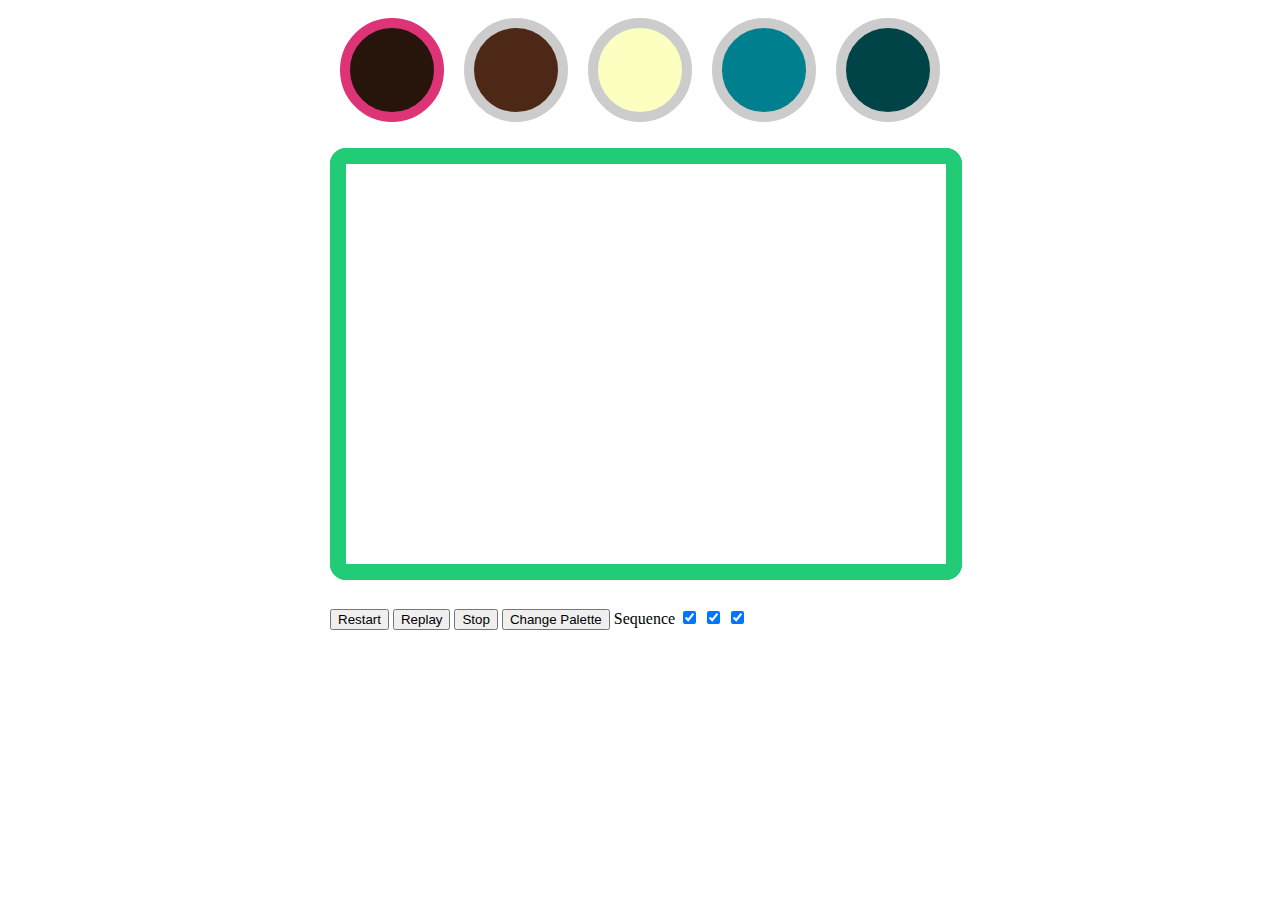
==== drawing_app/drawing.html @ 555f5fe6 "Merge branch 'multi-stroke'" ====
<!DOCTYPE html>

<html lang="en">
<head>
	<meta charset="utf-8">
	<title>draw</title>

    <!-- Mobile specific code -->
    <meta name="viewport" content="width=device-width, initial-scale=1.0, user-scalable=no">
    <meta name="apple-mobile-web-app-capable" content="yes">
    <meta name="apple-mobile-web-app-status-bar-style" content="black-translucent">

    <link rel="stylesheet" href="css/drawing.css" />
    <link rel="stylesheet" media="handheld, only screen and (max-device-width: 480px)" href="css/phone.css">
    <link rel="stylesheet" media="only screen and (min-width: 641px) and (max-width: 800px)" href="css/ipad.css">

	<!--[if lt IE 9]><script type="text/javascript" src="excanvas.js"></script><![endif]-->
    <style>

        #user-drawing {
            z-index: 100;
        }

        #mobile-trail-container {
            display: none;
        }

        .page {
            height: 700px;

        }

        #trail-container {
            height: 400px;
            padding-top: 30px;
            margin-bottom: 30px;
/*
            background: url(https://encrypted-tbn0.gstatic.com/images?q=tbn:ANd9GcSSpAYEFA1MVrGowIwCPfRLcQB4gU07wFl14jEZ4n_y3_IeOm4FNw);
*/
            /* background: url(http://t3.gstatic.com/images?q=tbn:ANd9GcS0mvi7ByYHDgJJfrAhrnMEl924CAKmz9v528VMI6BUv4MSpdux);
            */            
        }

        #currentFrame {
            font-size: 24px;
            display: inline-block;
            background-color: cyan;
            width: 30px;
            text-align: center;
        }

    </style>
</head>
<body>
    
    <div class="page">
    
        <div class="color-container">
            <div id="color-1" class="color-panel"></div>
            <div id="color-2" class="color-panel"></div>
            <div id="color-3" class="color-panel"></div>
            <div id="color-4" class="color-panel"></div>
            <div id="color-5" class="color-panel"></div>
        </div>

        <div id="trail-container">
            <canvas id="user-drawing" class="drawing">No CANVAS support!!</canvas>
            <canvas id="trail-drawing" class="drawing">No CANVAS support!!</canvas>
        </div>

        <div id="control-container">
            <input id="restartBtn" type="button" value="Restart"></button>
            <input id="replayBtn" type="button" value="Replay"></button>
            <input id="stopBtn" type="button" value="Stop"></button>
            <input id="paletteBtn" type="button" value="Change Palette"></button>
            <!--
            Frame: <div id="currentFrame">1</div>
            -->
            Sequence
            <input id="sequence_0" type="checkbox" checked></button>
            <input id="sequence_1" type="checkbox" checked></button>
            <input id="sequence_2" type="checkbox" checked></button>
        </div>

	</div>

    <div id="log"></log>

    <script type="text/javascript">

        var userCnv = document.getElementById('user-drawing');
        var trailCnv = document.getElementById('trail-drawing');

        // For now we only care the phone size (not useful while integrating with github pages and css)
        var is_phone = (window.innerWidth < 590);
        if (is_phone) {
           userCnv.width  = trailCnv.width  = 300;
           userCnv.height = trailCnv.height = 200;
        }
        else {
           userCnv.width  = trailCnv.width  = 600;
           userCnv.height = trailCnv.height = 400;
        }
    </script>

    <script src="js/lib/zepto.js"></script>
    <script src="js/lib/util.js"></script>
    <script src="js/app/Brush.js"></script>
    <script src="js/app/StrokeCollection.js"></script>
    <script src="js/app/PaletteColors.js"></script>
    <script src="js/app/PaletteControl.js"></script>
    <script src="js/app/StrokeRecorder.js"></script>
    <script src="js/app/StrokePlayer.js"></script>
    <script src="js/app/StrokeLayerManager.js"></script>
    <script src="js/app/UserControl.js"></script>
    <script src="js/app/App.js"></script>

    <script src="js/lib/fastclick.js"></script>

    <script>
        var is_touch = !!('ontouchstart' in window);
        if (is_touch) {

            // Fast click
            window.addEventListener('load', function() {
                FastClick.attach(document.body);
            }, false);

            // Prevent iOS default scrolling
            /*document.body.addEventListener('touchmove', function(event) {
              event.preventDefault();
            }, false);
            */

            // Prevent iOS default scrolling on the canvas
            var canvas = document.getElementById('user-drawing');
            canvas.addEventListener('touchmove', function(event) {
              event.preventDefault();
            }, false);
        }

    </script>

</body>
</html>
---- drawing_app/css/drawing.css ----
/* Need a better CSS Reset: Meyer? */
body {
}

/* My CSS classes. Notice no ID-based selector for styling! We don't need to fight against specificity.
	ID selectors are only used for JS-specific functionality
*/

.page {
    margin: 0 auto; /* align: for the rest */ 
    width: 620px;
}

.color-container {
    margin: auto;
    height: 140px;
}

.color-panel {
    background-color: #486D57;
    width: 74px;
    height: 74px;
    padding: 5px;
    margin: 10px;
    border: solid 10px #ccc;
    -webkit-border-radius: 74px;
    -moz-border-radius: 74px;
    border-radius: 74px;
    float: left;
/*
	-webkit-transition: background-color .7s ease, width .7s ease, -webkit-border-radius .7s ease, margin-left .7s ease, padding-right .7s ease;
	-webkit-transition-property: background-color, width, -webkit-border-radius, margin-left, padding-right;
	-webkit-transition-duration: 0.7s, 0.7s, 0.7s, 0.7s, 0.7s;
	-webkit-transition-timing-function: ease, ease, ease, ease, ease;
	-webkit-transition-delay: initial, initial, initial, initial, initial;
*/
	-webkit-transition: background-color .7s ease;
	-webkit-transition-property: background-color;
	-webkit-transition-duration: 0.7s
	-webkit-transition-timing-function: ease;
	-webkit-transition-delay: initial;

	/* FF4+ */
	-moz-transition: background-color .7s ease;
	-moz-transition-property: background-color;
	-moz-transition-duration: 0.7s
	-moz-transition-timing-function: ease;
	-moz-transition-delay: initial;

	/* Opera 10.5 */
	-o-transition: background-color .7s ease;
	-o-transition-property: background-color;
	-o-transition-duration: 0.7s
	-o-transition-timing-function: ease;
	-o-transition-delay: initial;
}

.color-panel.selected {
    border: solid 10px #d37;
}

.color-panel:hover {
    border: solid 10px #0abccc;
}

.color-panel.selected:hover {
    border: solid 10px #a03;
}

#trail-container {
    position: relative;
    height: 460px;
}

.drawing {
    border: solid #2c7 16px;
    -webkit-border-radius: 16px;
    -moz-border-radius: 16px;
    border-radius: 16px;
    
/* unselectable */
	-webkit-touch-callout: none;
	-webkit-user-select: none;
	-khtml-user-select: none;
	-moz-user-select: none;
	-ms-user-select: none;
	user-select: none;
}

	#user-drawing, #trail-drawing {
	    position: absolute;
	    top: 0;
	    left: 0;
	}

	#log {
		position: fixed;
		bottom: 30px;
	}
---- drawing_app/css/phone.css ----
/* i-devices media queries: http://stephen.io/mediaqueries/ */

/* iPhone 5 in portrait and landscape */

@media only screen 
and (min-device-width : 320px) 
and (max-device-width : 568px) {

	.color-container {
		height: 70px;
	}

	.color-panel {
		width: 28px;
		height: 28px;
		padding: 5px;
		margin: 4px;

		border: solid 8px #ccc;
		-webkit-border-radius: 8px;
		-moz-border-radius: 8px;
		border-radius: 8px;
	}

	.drawing {
	    border: solid #2c7 4px;
	    -webkit-border-radius: 8px;
	    -moz-border-radius: 8px;
	    border-radius: 8px;	    
	}
}

/* iPhone 5 in landscape */

@media only screen 
and (min-device-width : 320px) 
and (max-device-width : 568px) 
and (orientation : landscape) { /* STYLES GO HERE */}

/* iPhone 5 in portrait */

@media only screen 
and (min-device-width : 320px) 
and (max-device-width : 568px) 
and (orientation : portrait) { 

}
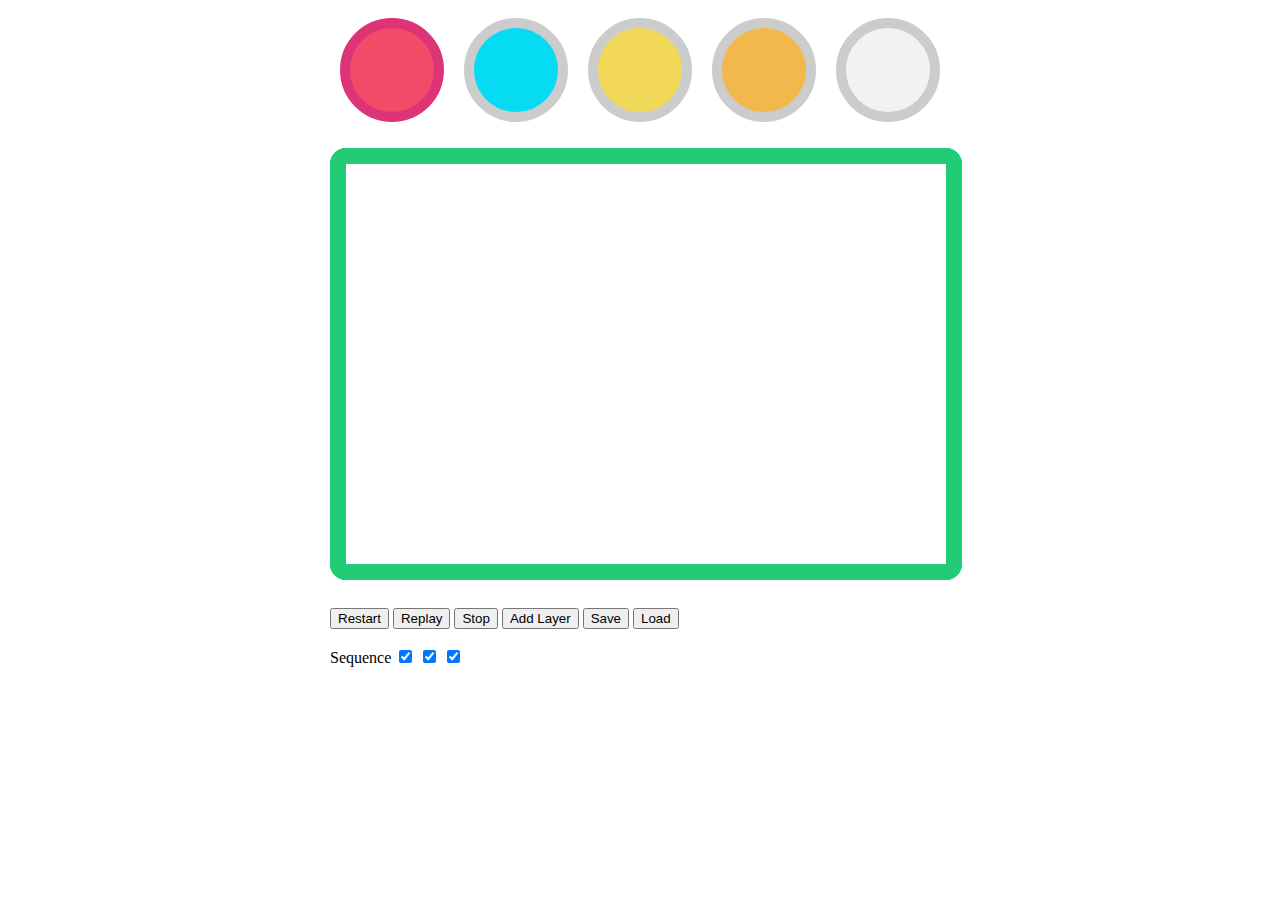
==== commit e98de9fd: "Adding basic persistence with LocalStorage" ====
--- a/drawing_app/drawing.html
+++ b/drawing_app/drawing.html
@@ -19,10 +19,6 @@
 
         #user-drawing {
             z-index: 100;
-        }
-
-        #mobile-trail-container {
-            display: none;
         }
 
         .page {
@@ -72,10 +68,14 @@
             <input id="restartBtn" type="button" value="Restart"></button>
             <input id="replayBtn" type="button" value="Replay"></button>
             <input id="stopBtn" type="button" value="Stop"></button>
-            <input id="paletteBtn" type="button" value="Change Palette"></button>
+            <input id="addLayerBtn" type="button" value="Add Layer"></button>
+            <input id="saveBtn" type="button" value="Save"></button>
+            <input id="loadBtn" type="button" value="Load"></button>
             <!--
             Frame: <div id="currentFrame">1</div>
             -->
+            <br/>
+            <br/>
             Sequence
             <input id="sequence_0" type="checkbox" checked></button>
             <input id="sequence_1" type="checkbox" checked></button>
@@ -87,6 +87,7 @@
     <div id="log"></log>
 
     <script type="text/javascript">
+        var is_touch = !!('ontouchstart' in window);
 
         var userCnv = document.getElementById('user-drawing');
         var trailCnv = document.getElementById('trail-drawing');
@@ -106,7 +107,7 @@
     <script src="js/lib/zepto.js"></script>
     <script src="js/lib/util.js"></script>
     <script src="js/app/Brush.js"></script>
-    <script src="js/app/StrokeCollection.js"></script>
+    <script src="js/app/Layer.js"></script>
     <script src="js/app/PaletteColors.js"></script>
     <script src="js/app/PaletteControl.js"></script>
     <script src="js/app/StrokeRecorder.js"></script>
@@ -118,7 +119,6 @@
     <script src="js/lib/fastclick.js"></script>
 
     <script>
-        var is_touch = !!('ontouchstart' in window);
         if (is_touch) {
 
             // Fast click
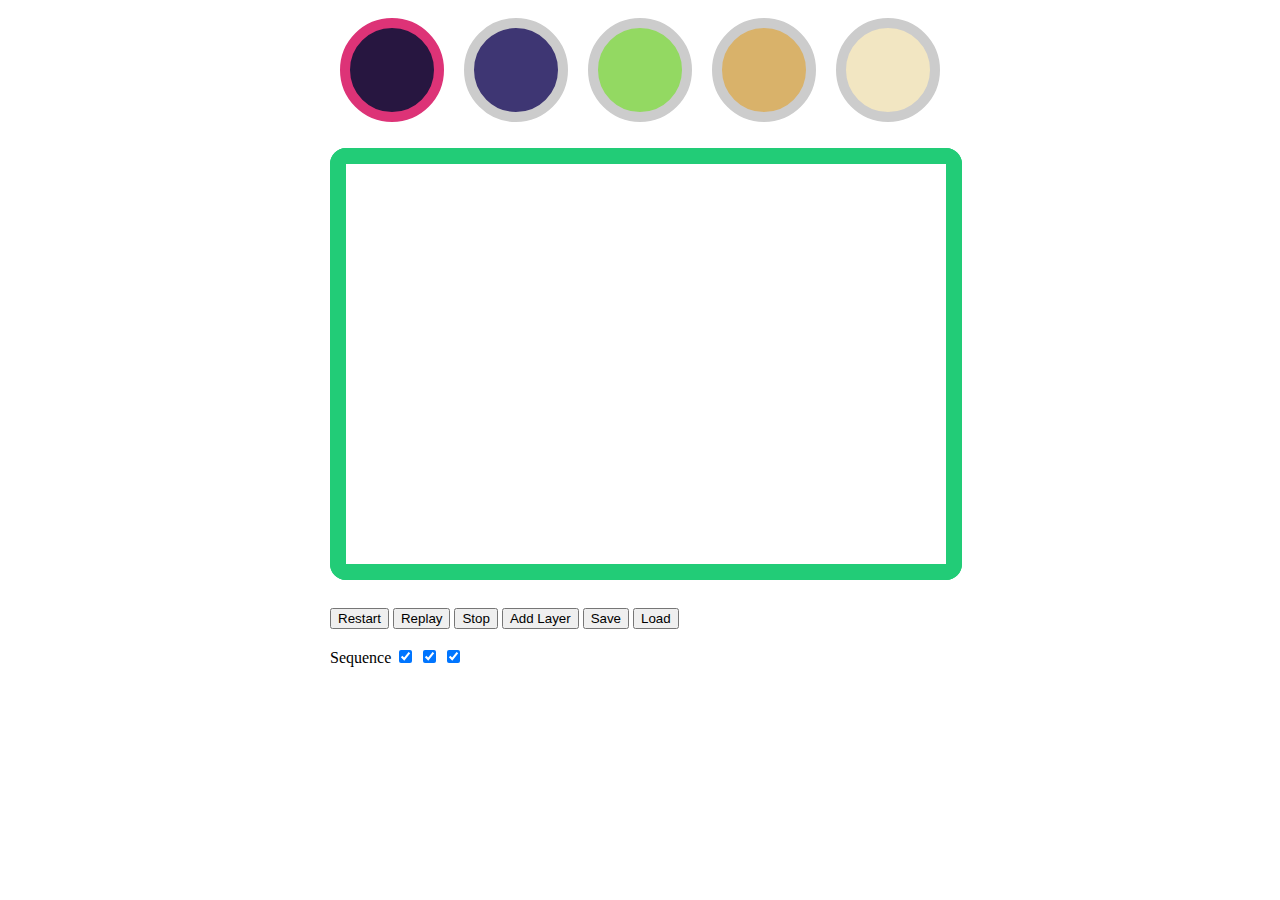
==== commit 55002c79: "Fixing layer issues in loadModel for proper replay()" ====
--- a/drawing_app/drawing.html
+++ b/drawing_app/drawing.html
@@ -112,7 +112,7 @@
     <script src="js/app/PaletteControl.js"></script>
     <script src="js/app/StrokeRecorder.js"></script>
     <script src="js/app/StrokePlayer.js"></script>
-    <script src="js/app/StrokeLayerManager.js"></script>
+    <script src="js/app/LayerManager.js"></script>
     <script src="js/app/UserControl.js"></script>
     <script src="js/app/App.js"></script>
 
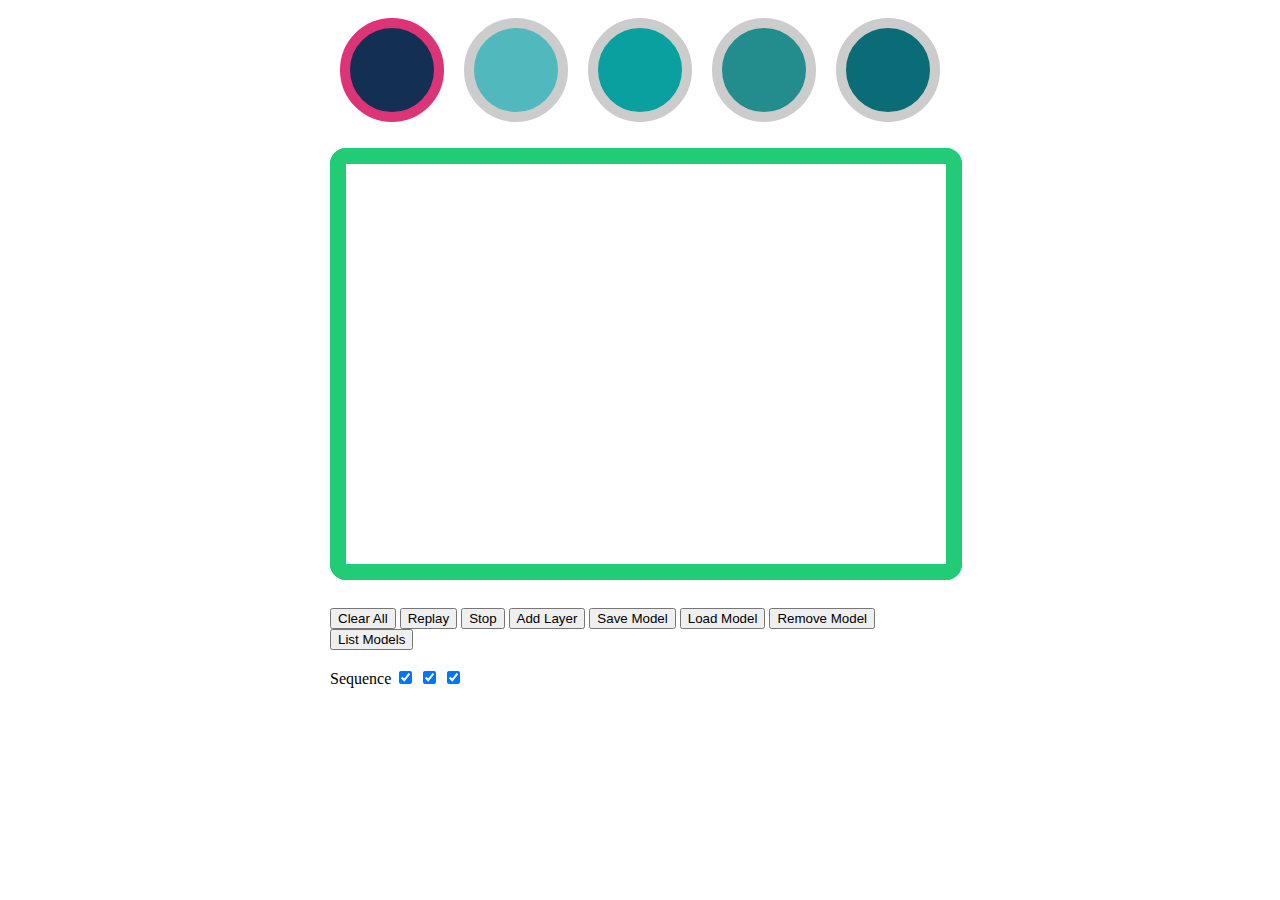
==== commit 86b93891: "LocalStorage: remove, list" ====
--- a/drawing_app/drawing.html
+++ b/drawing_app/drawing.html
@@ -65,12 +65,14 @@
         </div>
 
         <div id="control-container">
-            <input id="restartBtn" type="button" value="Restart"></button>
+            <input id="restartBtn" type="button" value="Clear All"></button>
             <input id="replayBtn" type="button" value="Replay"></button>
             <input id="stopBtn" type="button" value="Stop"></button>
             <input id="addLayerBtn" type="button" value="Add Layer"></button>
-            <input id="saveBtn" type="button" value="Save"></button>
-            <input id="loadBtn" type="button" value="Load"></button>
+            <input id="saveModelBtn" type="button" value="Save Model"></button>
+            <input id="loadModelBtn" type="button" value="Load Model"></button>
+            <input id="removeModelBtn" type="button" value="Remove Model"></button>
+            <input id="listModelBtn" type="button" value="List Models"></button>
             <!--
             Frame: <div id="currentFrame">1</div>
             -->
@@ -107,7 +109,8 @@
     <script src="js/lib/zepto.js"></script>
     <script src="js/lib/util.js"></script>
     <script src="js/app/Brush.js"></script>
-    <script src="js/app/Layer.js"></script>
+    <script src="js/app/FullStroke.js"></script>
+    <script src="js/app/StrokeLayer.js"></script>
     <script src="js/app/PaletteColors.js"></script>
     <script src="js/app/PaletteControl.js"></script>
     <script src="js/app/StrokeRecorder.js"></script>
@@ -126,11 +129,6 @@
                 FastClick.attach(document.body);
             }, false);
 
-            // Prevent iOS default scrolling
-            /*document.body.addEventListener('touchmove', function(event) {
-              event.preventDefault();
-            }, false);
-            */
 
             // Prevent iOS default scrolling on the canvas
             var canvas = document.getElementById('user-drawing');
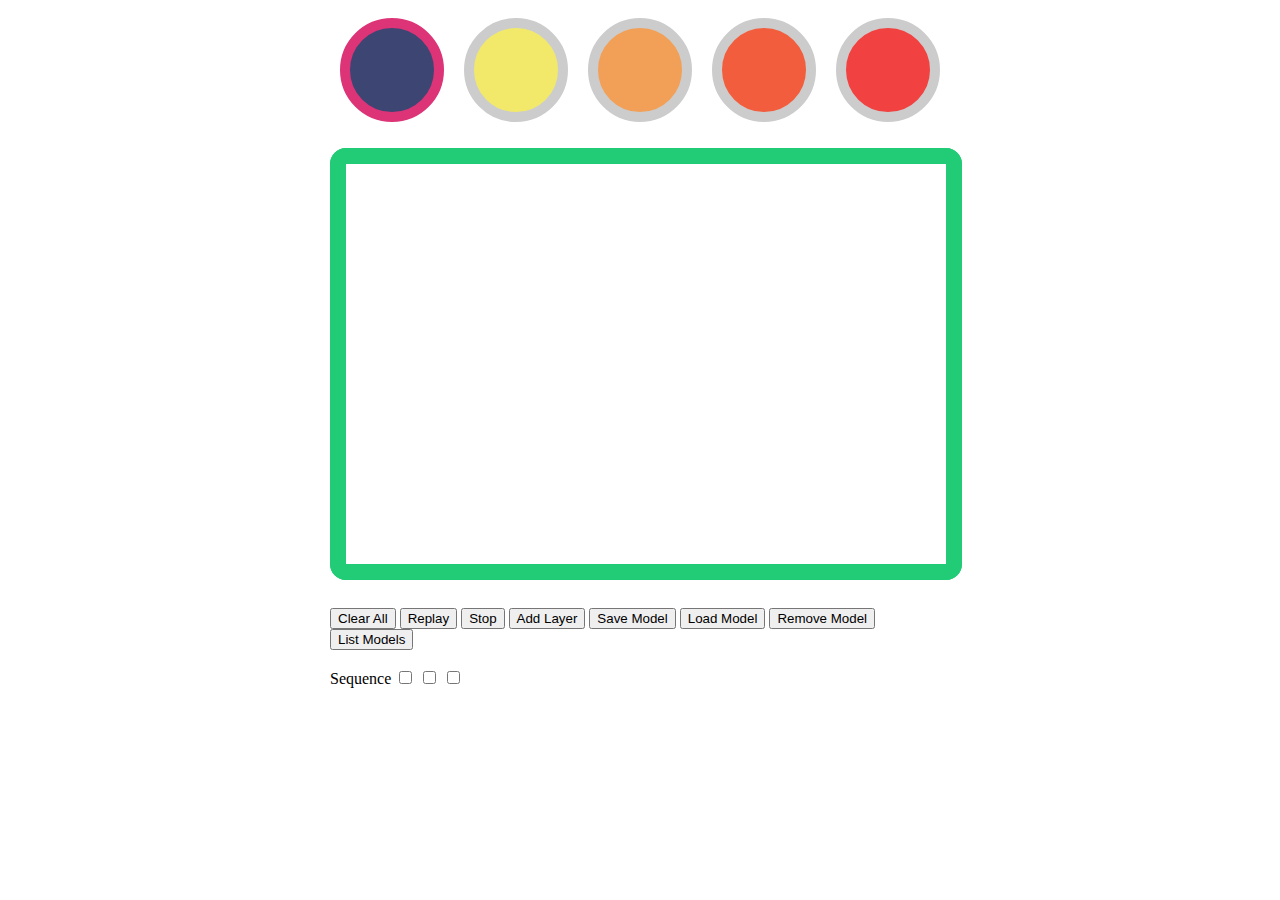
==== commit d795651d: "Adding layer. currentFrame++" ====
--- a/drawing_app/drawing.html
+++ b/drawing_app/drawing.html
@@ -79,9 +79,9 @@
             <br/>
             <br/>
             Sequence
-            <input id="sequence_0" type="checkbox" checked></button>
-            <input id="sequence_1" type="checkbox" checked></button>
-            <input id="sequence_2" type="checkbox" checked></button>
+            <input id="sequence_0" type="checkbox"></button>
+            <input id="sequence_1" type="checkbox"></button>
+            <input id="sequence_2" type="checkbox"></button>
         </div>
 
 	</div>
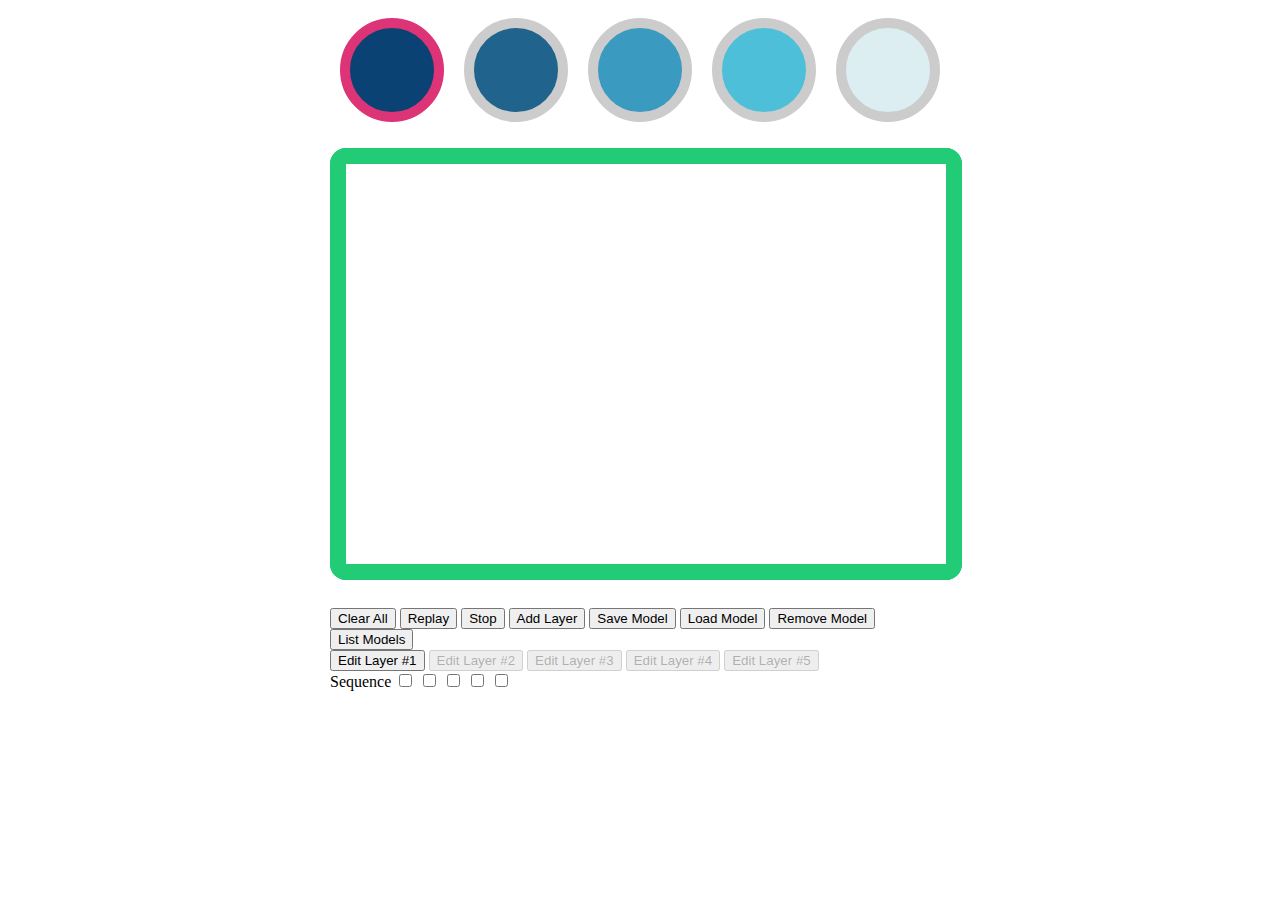
==== commit e81f187b: "Added support for 5 Layers and continue editing  previous Layer/Palette" ====
--- a/drawing_app/drawing.html
+++ b/drawing_app/drawing.html
@@ -77,11 +77,19 @@
             Frame: <div id="currentFrame">1</div>
             -->
             <br/>
+            <input id="editLayer0Btn" class="edit-layer" type="button" value="Edit Layer #1"></button>
+            <input id="editLayer1Btn" class="edit-layer" type="button" value="Edit Layer #2" disabled></button>
+            <input id="editLayer2Btn" class="edit-layer" type="button" value="Edit Layer #3" disabled></button>
+            <input id="editLayer3Btn" class="edit-layer" type="button" value="Edit Layer #4" disabled></button>
+            <input id="editLayer4Btn" class="edit-layer" type="button" value="Edit Layer #5" disabled></button>
+
             <br/>
             Sequence
             <input id="sequence_0" type="checkbox"></button>
             <input id="sequence_1" type="checkbox"></button>
             <input id="sequence_2" type="checkbox"></button>
+            <input id="sequence_3" type="checkbox"></button>
+            <input id="sequence_4" type="checkbox"></button>
         </div>
 
 	</div>
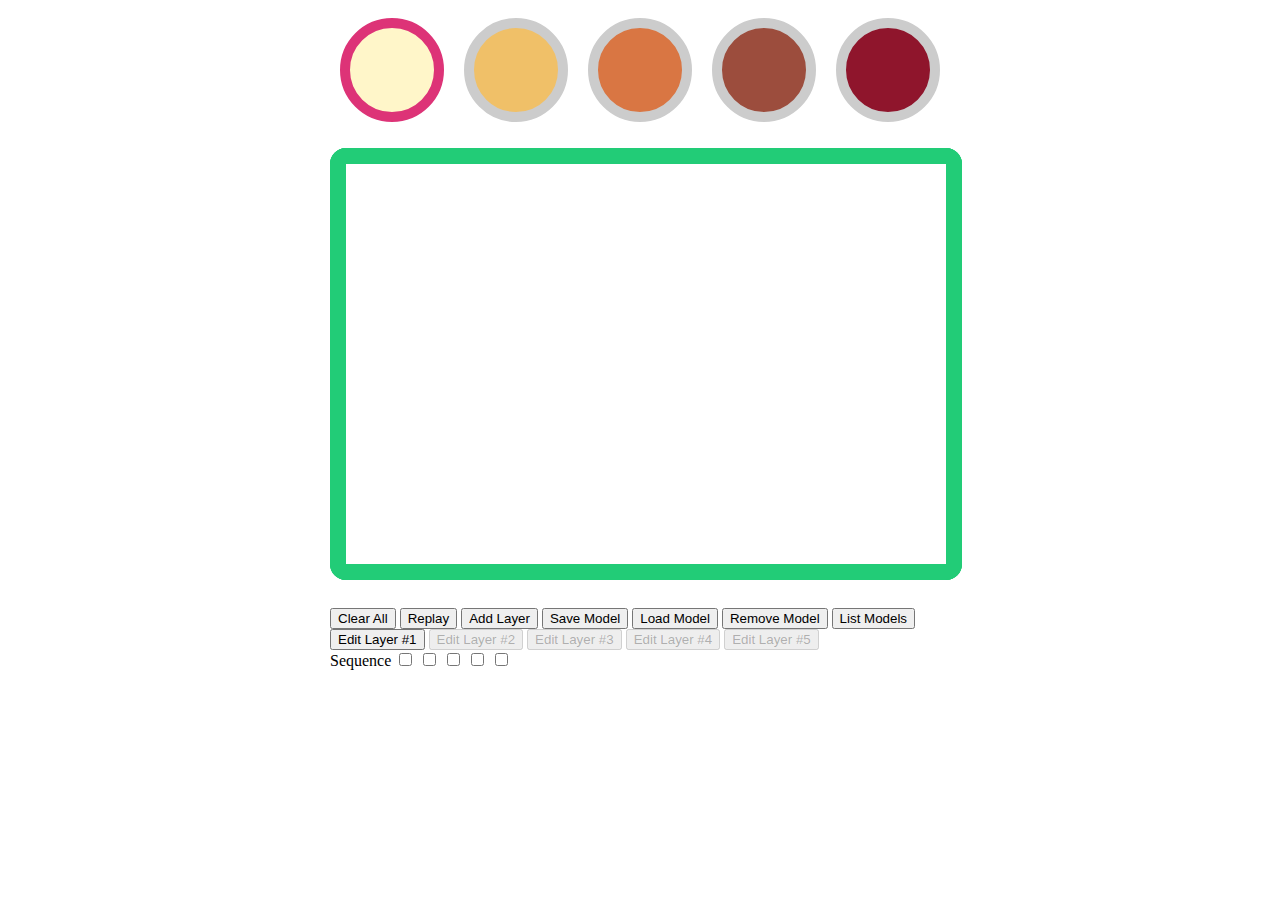
==== commit ea0d3a96: "Adding intermediate trail-stacked canvas" ====
--- a/drawing_app/drawing.html
+++ b/drawing_app/drawing.html
@@ -16,10 +16,6 @@
 
 	<!--[if lt IE 9]><script type="text/javascript" src="excanvas.js"></script><![endif]-->
     <style>
-
-        #user-drawing {
-            z-index: 100;
-        }
 
         .page {
             height: 700px;
@@ -52,22 +48,23 @@
     <div class="page">
     
         <div class="color-container">
+            <div id="color-0" class="color-panel"></div>
             <div id="color-1" class="color-panel"></div>
             <div id="color-2" class="color-panel"></div>
             <div id="color-3" class="color-panel"></div>
             <div id="color-4" class="color-panel"></div>
-            <div id="color-5" class="color-panel"></div>
         </div>
 
         <div id="trail-container">
             <canvas id="user-drawing" class="drawing">No CANVAS support!!</canvas>
             <canvas id="trail-drawing" class="drawing">No CANVAS support!!</canvas>
+            <canvas id="trail-stacked" class="drawing">No CANVAS support!!</canvas>
         </div>
 
         <div id="control-container">
             <input id="restartBtn" type="button" value="Clear All"></button>
             <input id="replayBtn" type="button" value="Replay"></button>
-            <input id="stopBtn" type="button" value="Stop"></button>
+            <!-- input id="stopBtn" type="button" value="Stop"></button -->
             <input id="addLayerBtn" type="button" value="Add Layer"></button>
             <input id="saveModelBtn" type="button" value="Save Model"></button>
             <input id="loadModelBtn" type="button" value="Load Model"></button>
@@ -101,16 +98,17 @@
 
         var userCnv = document.getElementById('user-drawing');
         var trailCnv = document.getElementById('trail-drawing');
+        var trailStackedCnv = document.getElementById('trail-stacked');
 
         // For now we only care the phone size (not useful while integrating with github pages and css)
         var is_phone = (window.innerWidth < 590);
         if (is_phone) {
-           userCnv.width  = trailCnv.width  = 300;
-           userCnv.height = trailCnv.height = 200;
+           userCnv.width  = trailCnv.width  = trailStackedCnv.width  = 300;
+           userCnv.height = trailCnv.height = trailStackedCnv.height = 200;
         }
         else {
-           userCnv.width  = trailCnv.width  = 600;
-           userCnv.height = trailCnv.height = 400;
+           userCnv.width  = trailCnv.width  = trailStackedCnv.width  = 600;
+           userCnv.height = trailCnv.height = trailStackedCnv.height = 400;
         }
     </script>
 
--- a/drawing_app/css/drawing.css
+++ b/drawing_app/css/drawing.css
@@ -87,11 +87,20 @@
 	user-select: none;
 }
 
-	#user-drawing, #trail-drawing {
+	#user-drawing, #trail-drawing, #trail-stacked {
 	    position: absolute;
 	    top: 0;
 	    left: 0;
 	}
+
+    #user-drawing {
+        z-index: 100;
+    }
+
+    #trail-drawing {
+        z-index: 99;
+    }
+
 
 	#log {
 		position: fixed;
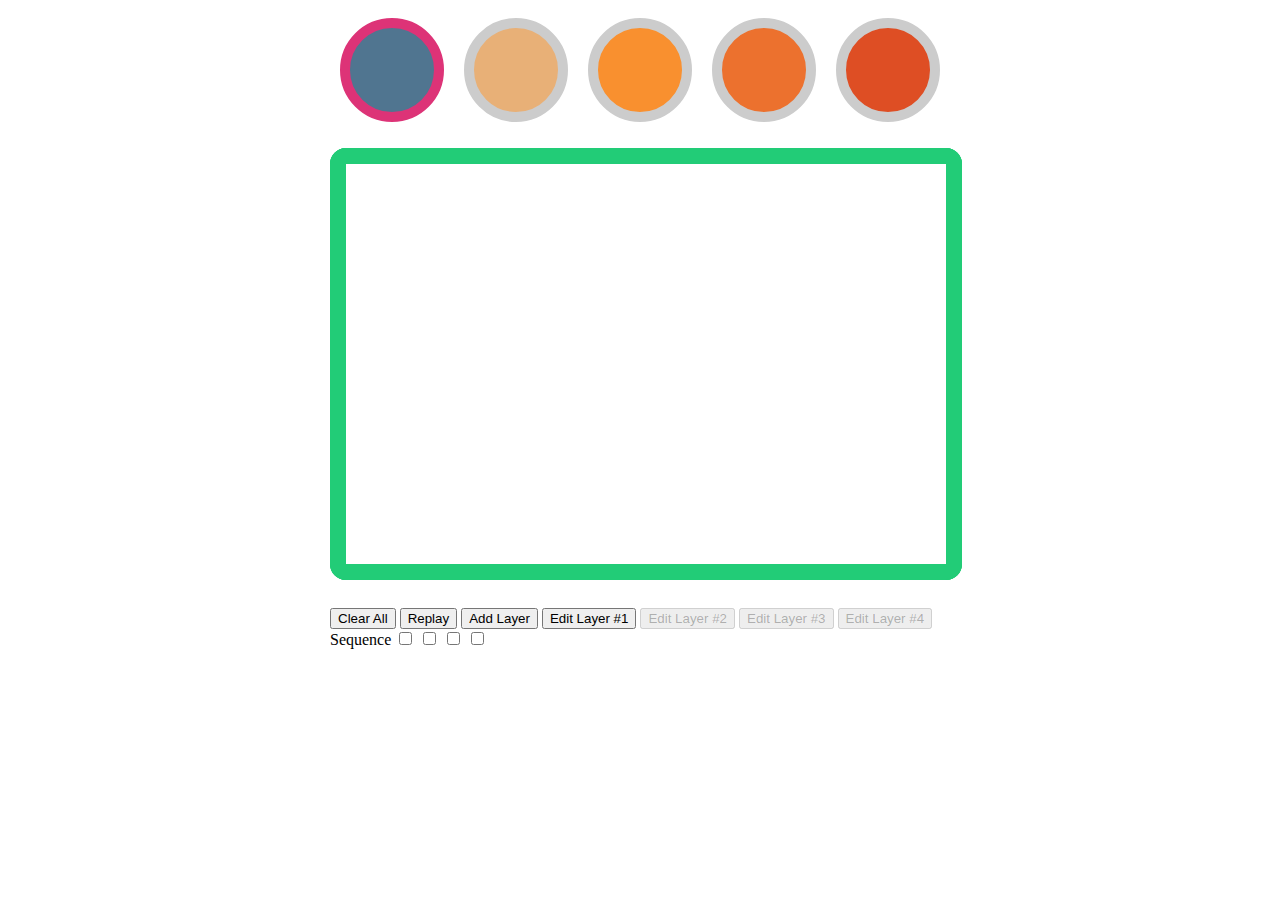
==== commit b5b4f6ae: "Fixes for selectLayer" ====
--- a/drawing_app/drawing.html
+++ b/drawing_app/drawing.html
@@ -66,19 +66,20 @@
             <input id="replayBtn" type="button" value="Replay"></button>
             <!-- input id="stopBtn" type="button" value="Stop"></button -->
             <input id="addLayerBtn" type="button" value="Add Layer"></button>
+        <!--
             <input id="saveModelBtn" type="button" value="Save Model"></button>
             <input id="loadModelBtn" type="button" value="Load Model"></button>
             <input id="removeModelBtn" type="button" value="Remove Model"></button>
             <input id="listModelBtn" type="button" value="List Models"></button>
+            <br/>
+        -->
             <!--
             Frame: <div id="currentFrame">1</div>
             -->
-            <br/>
             <input id="editLayer0Btn" class="edit-layer" type="button" value="Edit Layer #1"></button>
             <input id="editLayer1Btn" class="edit-layer" type="button" value="Edit Layer #2" disabled></button>
             <input id="editLayer2Btn" class="edit-layer" type="button" value="Edit Layer #3" disabled></button>
             <input id="editLayer3Btn" class="edit-layer" type="button" value="Edit Layer #4" disabled></button>
-            <input id="editLayer4Btn" class="edit-layer" type="button" value="Edit Layer #5" disabled></button>
 
             <br/>
             Sequence
@@ -86,7 +87,6 @@
             <input id="sequence_1" type="checkbox"></button>
             <input id="sequence_2" type="checkbox"></button>
             <input id="sequence_3" type="checkbox"></button>
-            <input id="sequence_4" type="checkbox"></button>
         </div>
 
 	</div>
--- a/drawing_app/css/drawing.css
+++ b/drawing_app/css/drawing.css
@@ -101,7 +101,6 @@
         z-index: 99;
     }
 
-
 	#log {
 		position: fixed;
 		bottom: 30px;
